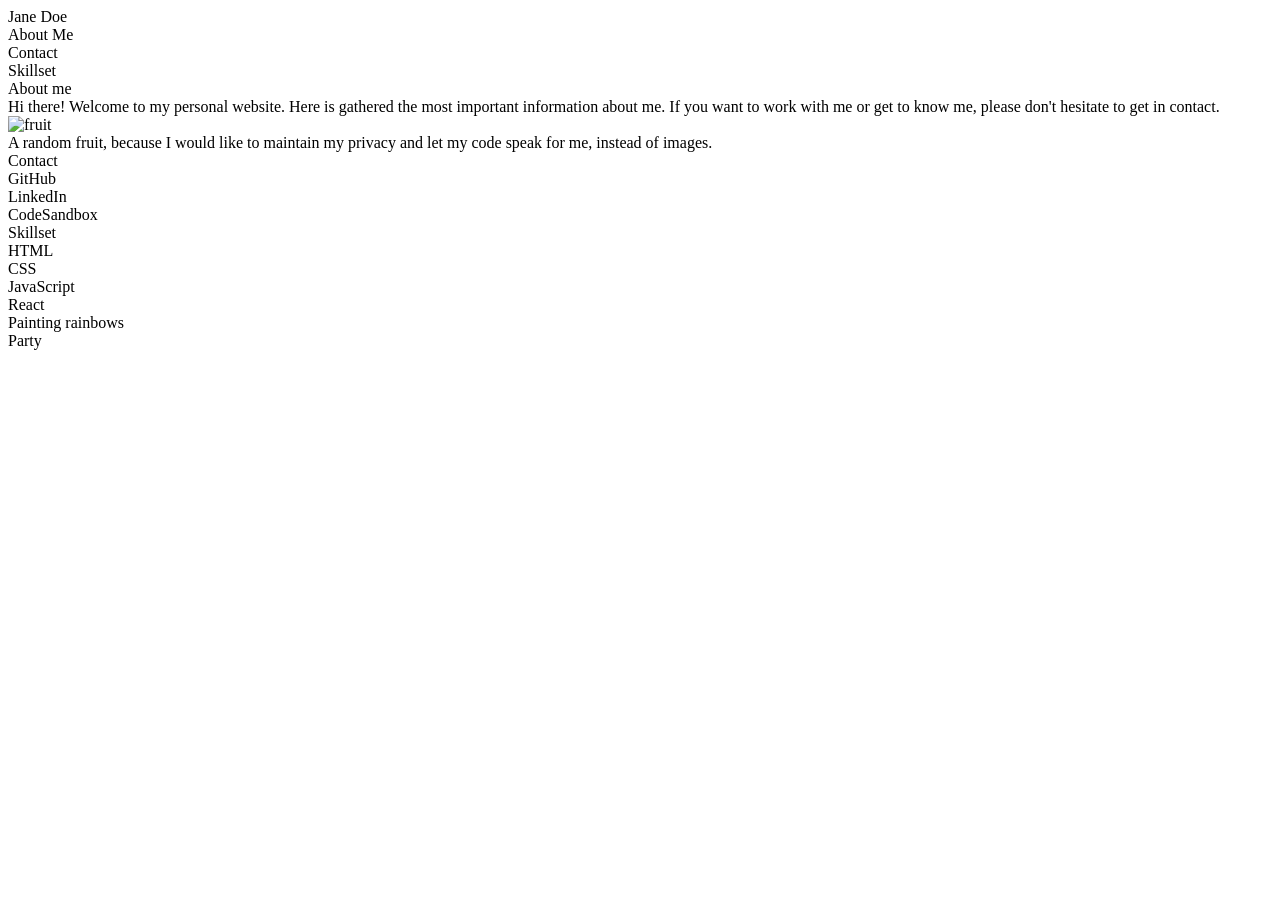
==== html-and-the-web_div-salad/index.html @ ad251f75 "add challenge html and the web - div salad" ====
<!DOCTYPE html>

<!--
This page looks quite confusing. 
It would be much better to use semantic HTML to structure this code. 
Let’s fix this mess!
(Hints are provided below some elements to help you out.)
-->

<html lang="en">
  <head>
    <title>HTML Basics Excercise</title>
    <meta charset="UTF-8" />
  </head>
  <!-- Someone forgot to wrap the content of our webpage with an HTML element,
	which one was it again? -->
  <div>
    <div>
      <div>Jane Doe</div>
      <!-- Which elements could be used to link to parts of the webpage,
		which appear below? -->
      <div id="nav">
        <div>About Me</div>
        <div>Contact</div>
        <div>Skillset</div>
      </div>
    </div>
    <!-- Looks like the following part is the central content of our webpage. -->
    <div>
      <div id="about-me">
        <div>About me</div>
        <div>
          Hi there! Welcome to my personal website. Here is gathered the most
          important information about me. If you want to work with me or get to
          know me, please don't hesitate to get in contact.
        </div>
        <!-- What element could be used to combine an image with a descriptive caption? -->
        <div>
          <img
            src="https://unsplash.com/photos/a-group-of-fruit-sitting-on-top-of-a-table-8JkV3L92qb4"
            alt="fruit"
          />
          <div>
            A random fruit, because I would like to maintain my privacy and
            let my code speak for me, instead of images.
          </div>
        </div>
      </div>

      <div id="contact">
        <div>Contact</div>
        <!-- When clicking on these element, nothing happens! But I want to be redirected to the other websites. Why is it not working? -->
        <div href="https://github.com">GitHub</div>
        <div href="https://de.linkedin.com/">LinkedIn</div>
        <div href="https://codesandbox.io/">CodeSandbox</div>
      </div>

      <div id="skills">
        <div>Skillset</div>
        <!-- This part could use some bulletpoint to be more structured. -->
        <div>
          <div>HTML</div>
          <div>CSS</div>
          <div>JavaScript</div>
          <div>React</div>
          <div>Painting rainbows</div>
          <div>Party</div>
        </div>
      </div>
    </div>
  </div>
</html>
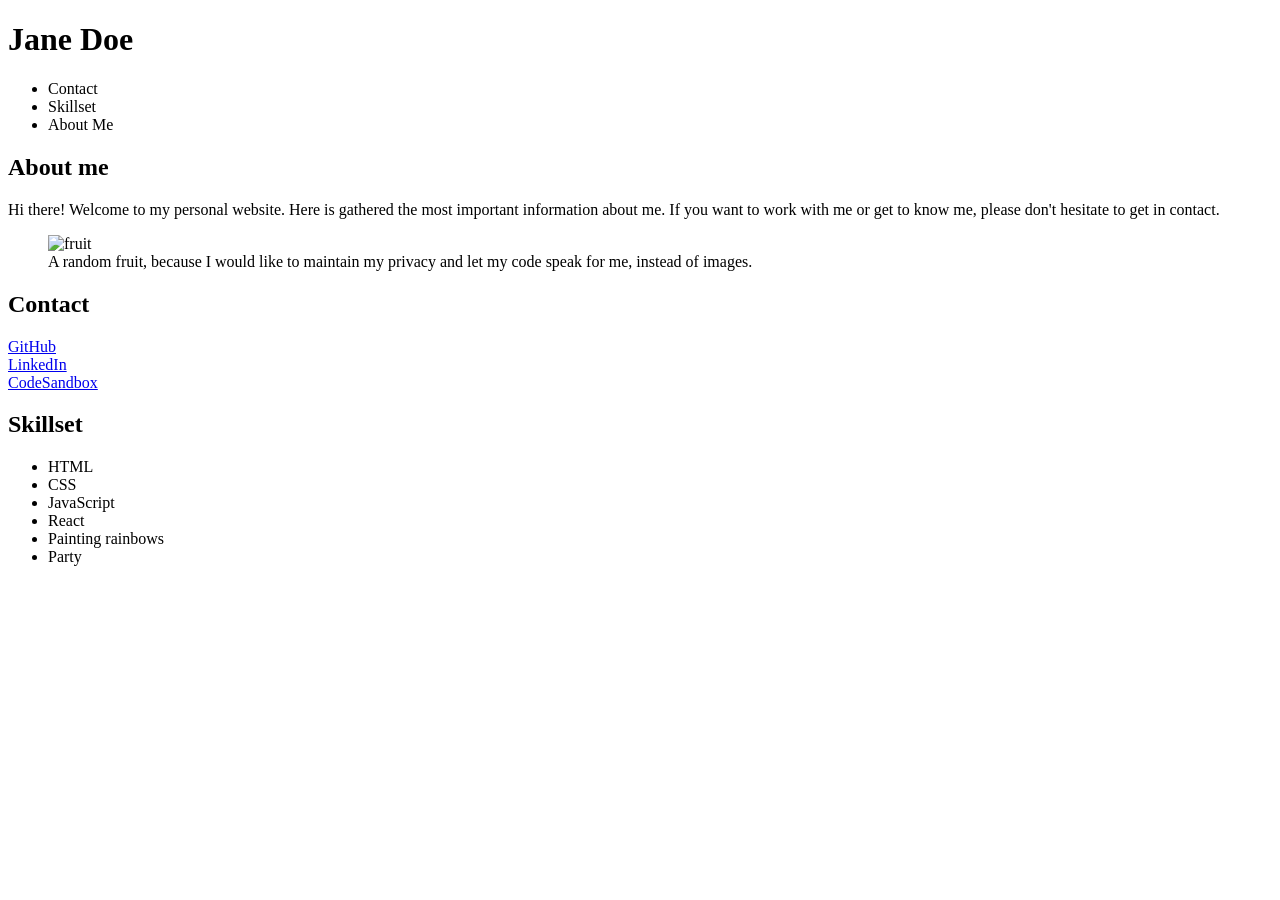
==== commit d973767c: "replace html tags with semantic html" ====
--- a/html-and-the-web_div-salad/index.html
+++ b/html-and-the-web_div-salad/index.html
@@ -1,4 +1,4 @@
-<!DOCTYPE html>
+<!doctype html>
 
 <!--
 This page looks quite confusing. 
@@ -14,59 +14,63 @@
   </head>
   <!-- Someone forgot to wrap the content of our webpage with an HTML element,
 	which one was it again? -->
-  <div>
-    <div>
-      <div>Jane Doe</div>
+  <body>
+    <header>
+      <h1>Jane Doe</h1>
       <!-- Which elements could be used to link to parts of the webpage,
 		which appear below? -->
-      <div id="nav">
-        <div>About Me</div>
-        <div>Contact</div>
-        <div>Skillset</div>
-      </div>
-    </div>
+      <nav>
+        <ul>
+          <li>Contact</li>
+          <li>Skillset</li>
+          <li>About Me</li>
+        </ul>
+      </nav>
+    </header>
     <!-- Looks like the following part is the central content of our webpage. -->
-    <div>
-      <div id="about-me">
-        <div>About me</div>
-        <div>
+    <main>
+      <article id="about-me">
+        <h2>About me</h2>
+        <p>
           Hi there! Welcome to my personal website. Here is gathered the most
           important information about me. If you want to work with me or get to
           know me, please don't hesitate to get in contact.
-        </div>
+        </p>
         <!-- What element could be used to combine an image with a descriptive caption? -->
-        <div>
+        <figure>
           <img
             src="https://unsplash.com/photos/a-group-of-fruit-sitting-on-top-of-a-table-8JkV3L92qb4"
             alt="fruit"
           />
-          <div>
-            A random fruit, because I would like to maintain my privacy and
-            let my code speak for me, instead of images.
-          </div>
-        </div>
-      </div>
+          <figcaption>
+            A random fruit, because I would like to maintain my privacy and let
+            my code speak for me, instead of images.
+          </figcaption>
+        </figure>
+      </article>
 
-      <div id="contact">
-        <div>Contact</div>
+      <article id="contact">
+        <h2>Contact</h2>
         <!-- When clicking on these element, nothing happens! But I want to be redirected to the other websites. Why is it not working? -->
-        <div href="https://github.com">GitHub</div>
-        <div href="https://de.linkedin.com/">LinkedIn</div>
-        <div href="https://codesandbox.io/">CodeSandbox</div>
-      </div>
+        <a href="https://github.com">GitHub</a>
+        <br />
+        <a href="https://de.linkedin.com/">LinkedIn</a>
+        <br />
+        <a href="https://codesandbox.io/">CodeSandbox</a>
+      </article>
 
-      <div id="skills">
-        <div>Skillset</div>
+      <article id="skills">
+        <h2>Skillset</h2>
         <!-- This part could use some bulletpoint to be more structured. -->
-        <div>
-          <div>HTML</div>
-          <div>CSS</div>
-          <div>JavaScript</div>
-          <div>React</div>
-          <div>Painting rainbows</div>
-          <div>Party</div>
-        </div>
-      </div>
-    </div>
-  </div>
+        <ul>
+          <li>HTML</li>
+          <li>CSS</li>
+          <li>JavaScript</li>
+          <li>React</li>
+          <li>Painting rainbows</li>
+          <li>Party</li>
+        </ul>
+      </article>
+    </main>
+  </body>
 </html>
